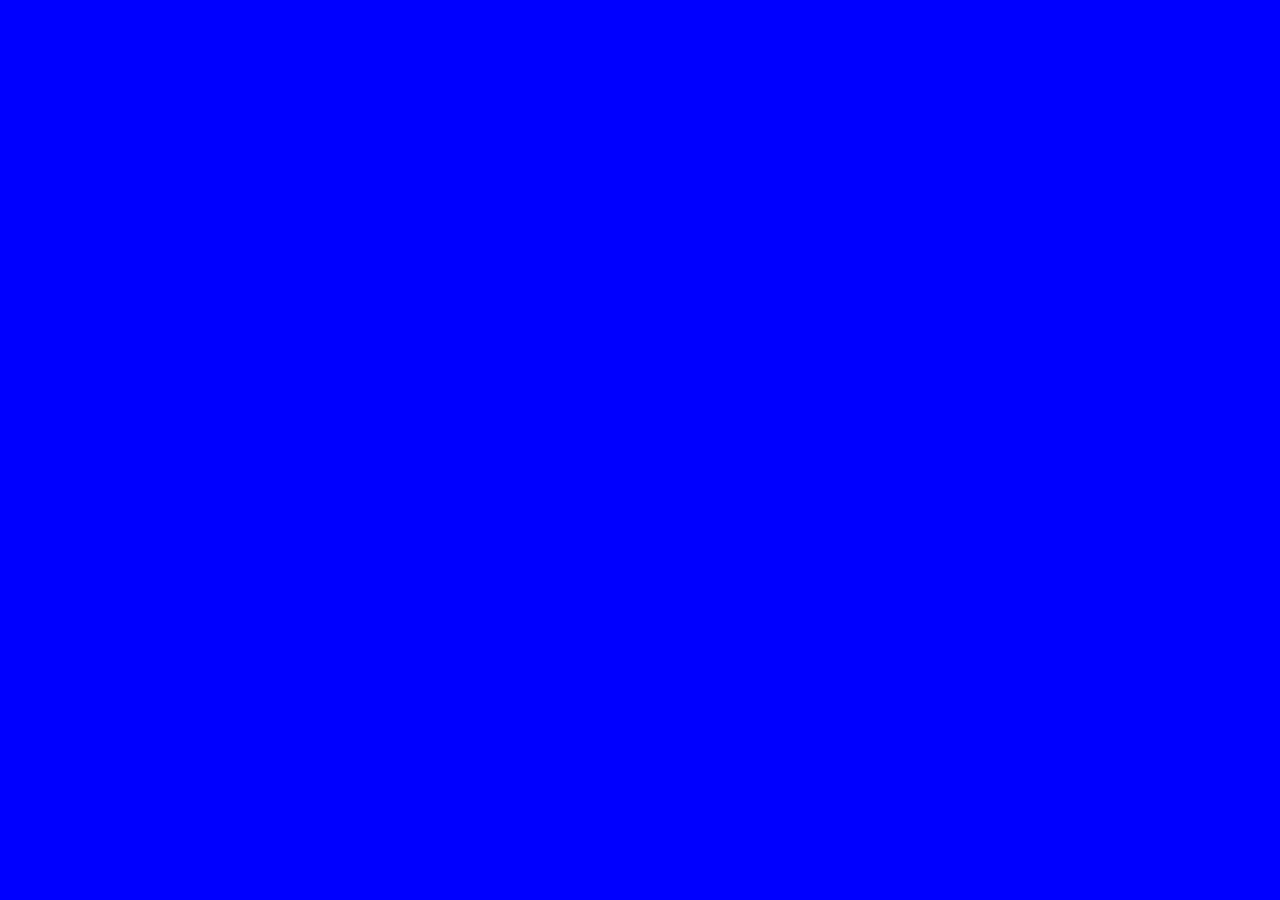
==== sales.html @ 10b52079 "add js calc" ====
<!DOCTYPE html>
 <html>
  <head>
    <meta charset="utf-8">
    <meta http-equiv="X-UA-Compatible" content="IE=edge">
    <title>Sales</title>
    <meta name="description" content="">
    <meta name="viewport" content="width=device-width, initial-scale=1">
    <link rel="stylesheet" href="css/mainstyle.css">
    <link rel="stylesheet" href="css/reset.css">
  </head>
  <body>
    <header>
      
    </header>
    
    <script src="js/app.js" ></script>
  </body>
</html>
---- css/mainstyle.css ----
body {
  background-color: blue;
}
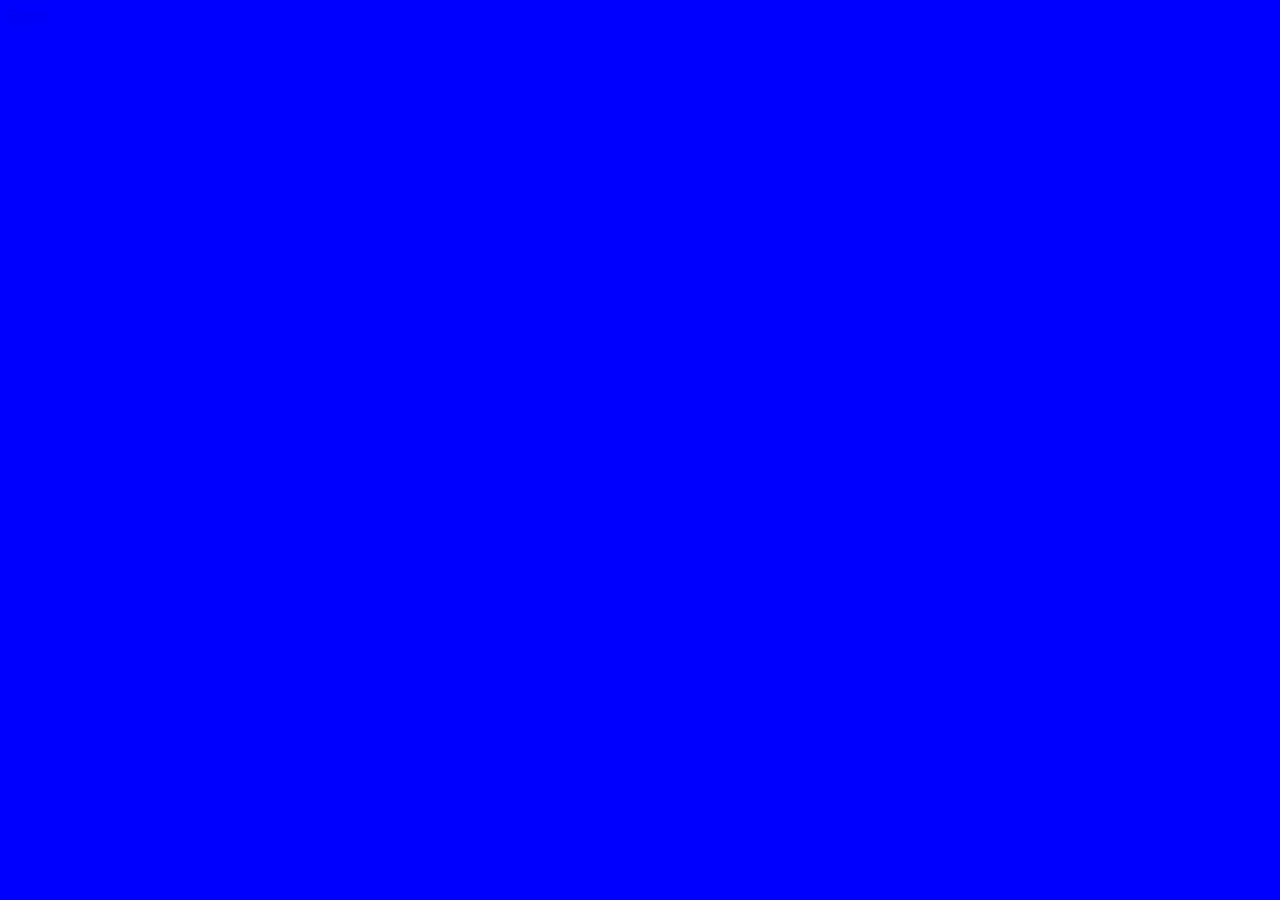
==== commit 4937ef79: "add image and store info" ====
--- a/sales.html
+++ b/sales.html
@@ -10,9 +10,13 @@
     <link rel="stylesheet" href="css/reset.css">
   </head>
   <body>
-    <header>
+    <section id="shopCookies">
+
+
+    </section>
+    <a href="index.html">Home</a>
       
-    </header>
+
     
     <script src="js/app.js" ></script>
   </body>
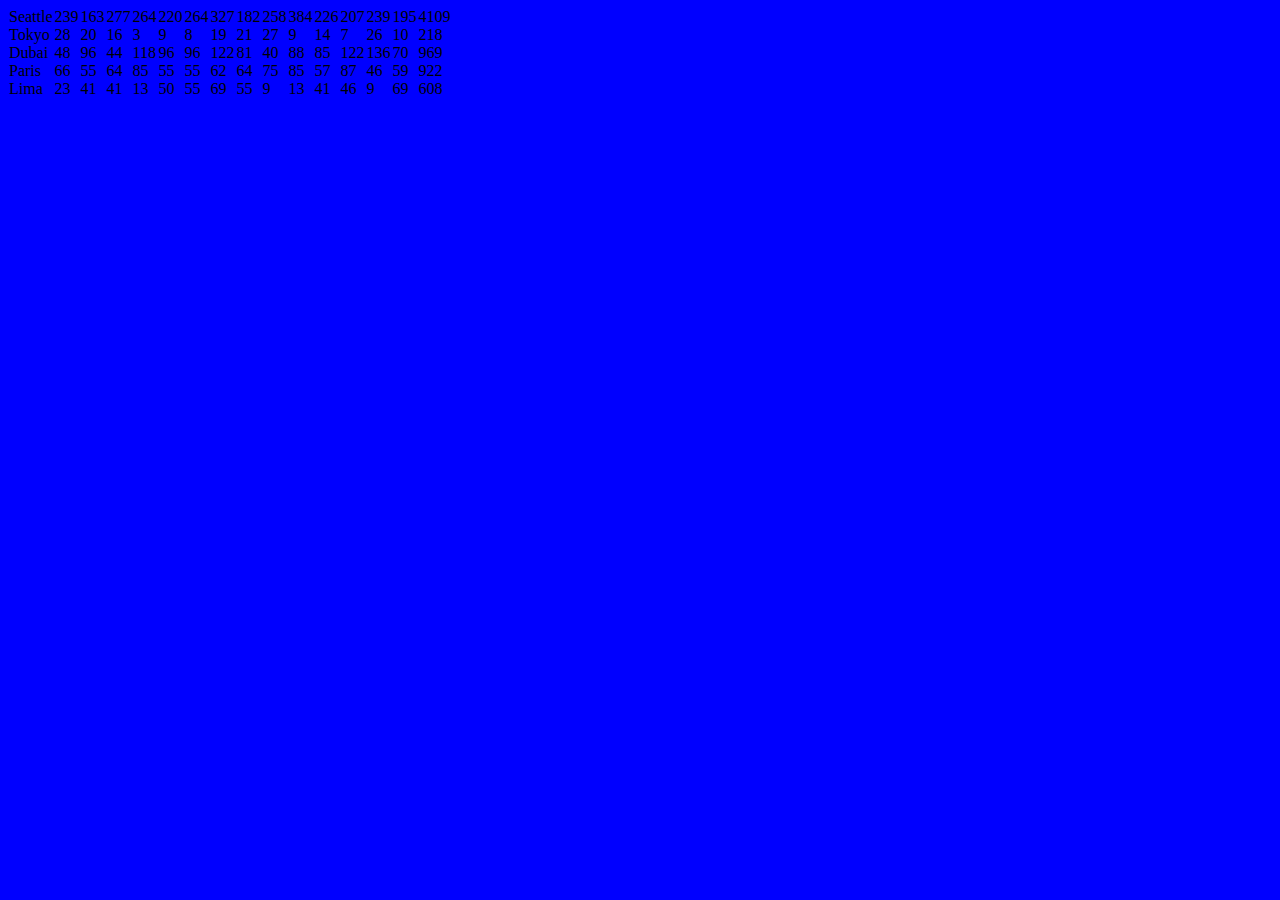
==== commit df624d19: "add form" ====
--- a/sales.html
+++ b/sales.html
@@ -14,10 +14,16 @@
 
 
     </section>
-    <a href="index.html">Home</a>
+    <!-- <a href="index.html">Home</a> -->
+
+    <table>
+      <tbody id="shop-table">
+
+      </tbody>
+    </table>
       
 
     
-    <script src="js/app.js" ></script>
+    <script src="js/app.js"></script>
   </body>
 </html>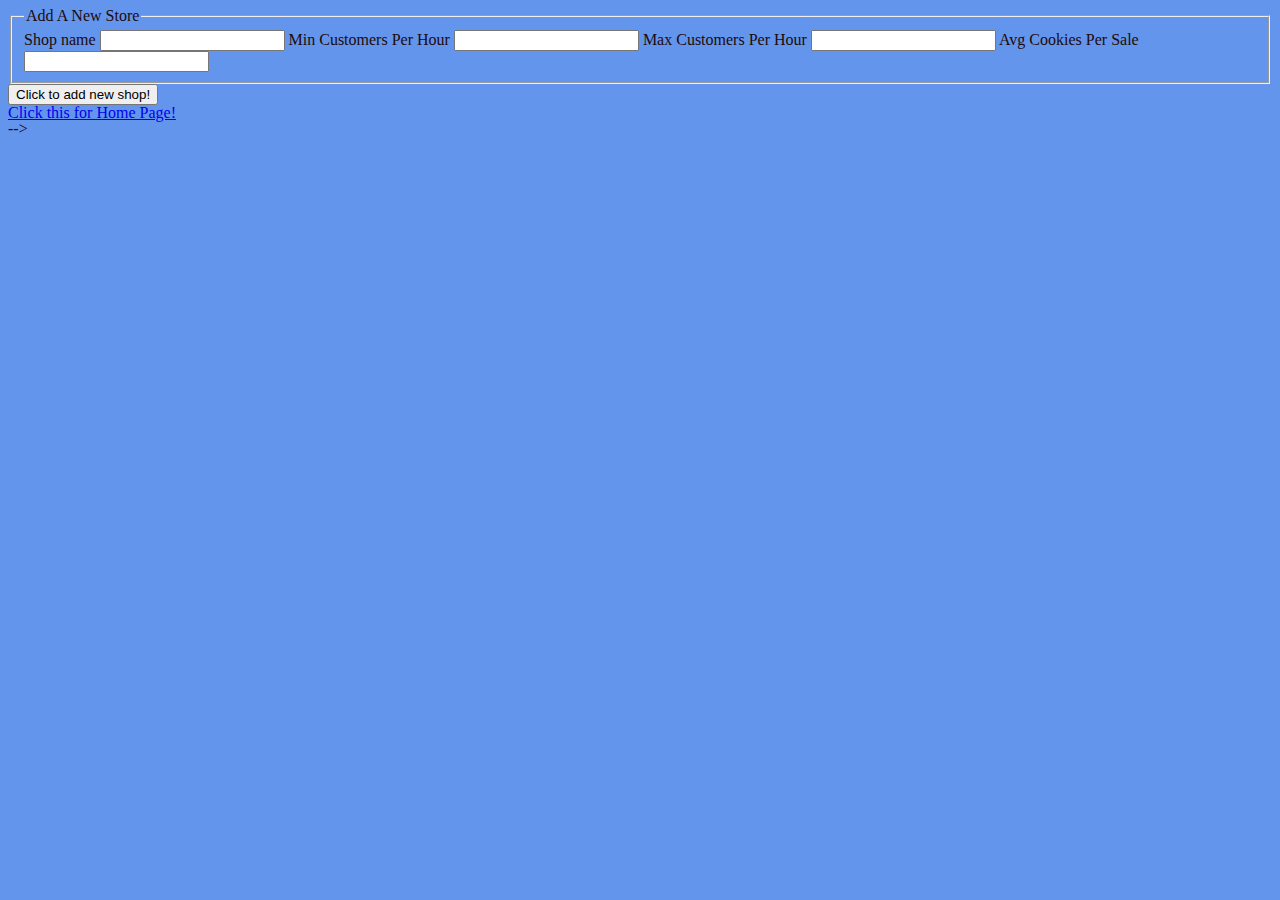
==== commit 7d69848b: "add style" ====
--- a/sales.html
+++ b/sales.html
@@ -12,11 +12,26 @@
   <body>
     <section id="shopCookies">
 
+      <form id="new-shops">
+        <fieldset>
+          <legend>Add A New Store</legend>
+          <label for="name">Shop name</label>
+          <input id="name" type="text"/>
+          <label for="minCustPerHour">Min Customers Per Hour</label>
+          <input id="minCustPerHour" type="text"/>
+          <label for="maxCustPerHour">Max Customers Per Hour</label>
+          <input id="maxCustPerHour" type="text"/>
+          <label for="avgCookiesPerSale">Avg Cookies Per Sale</label>
+          <input id="avgCookiesPerSale" type="text"/>
+        </fieldset>
+        <button type="submit">Click to add new shop!</button>
+      </form>
+      <section><a href="index.html">Click this for Home Page!</a></section>
+  
+
 
     </section>
-    <!-- <a href="index.html">Home</a> -->
-
-    <table>
+      <table id="table"> -->
       <tbody id="shop-table">
 
       </tbody>
--- a/css/mainstyle.css
+++ b/css/mainstyle.css
@@ -1,3 +1,83 @@
 body {
-  background-color: blue;
+  background-color: cornflowerblue;
+  color: rgb(29, 10, 10);
+}
+#start{
+  color: rgb(9, 34, 9);
+  background-attachment: fixed;
+  background-color:salmon;
+  border-radius: 50px;
+  font-size: 100px;
+  font-family: 'MuseoModerno', cursive;;
+  text-align: center;
+}
+#hours{
+  text-align: center;
+  font-size: 50px;
+  font-family: Impact, Haettenschweiler, 'Arial Narrow Bold', sans-serif;
+  color:rgb(30, 39, 16);
+  background-color: salmon;
+  border-style: double;
+  border-width: thick;
+  border-radius: 80px;
+}
+#nums{
+  background-color:darkblue;
+  border-width: thick;
+  border-style: ridge;
+  border-radius: 200px;
+  text-align: center;
+  font-size: 70px;
+  font-weight: bolder;
+  color:rgb(238, 20, 20);
+}
+ul{
+  font-family: 'MuseoModerno', cursive;;
+  text-align: center;
+  background-color: darkblue;
+  color:whitesmoke;
+  font-size: 50px;
+  margin 0px;
+  padding 20px;
+  border-style: groove;
+  border-width: thick;
+  border-radius: 15px;
+}
+#loc{
+  text-align: center;
+  font-size: 75px;
+  font-family: 'Segoe UI', Tahoma, Geneva, Verdana, sans-serif;
+  background-color: black;
+  color: red;
+  margin:0px;
+  padding: 45px;
+  border-radius: 100px;
+  border-width: thick;
+}
+footer{
+  background-color: salmon;
+  color: black;
+  text-align: center;
+  background-attachment: fixed;
+  font-size: 30px;
+  border-radius: 60px;
+  font-weight: bolder;
+  font-family: 'Trebuchet MS', 'Lucida Sans Unicode', 'Lucida Grande', 'Lucida Sans', Arial, sans-serif;
+
+}
+#sales{
+  text-emphasis: underline;
+  text-align: center;
+  background-color: yellow;
+  color:black;
+  font-size: 40px;
+  border-radius: 10px;
+  
+}
+#table{
+  background-color: darkblue;
+  color: aliceblue;
+  text-align: center;
+  border-style: double;
+  font-size: 50px;
 }